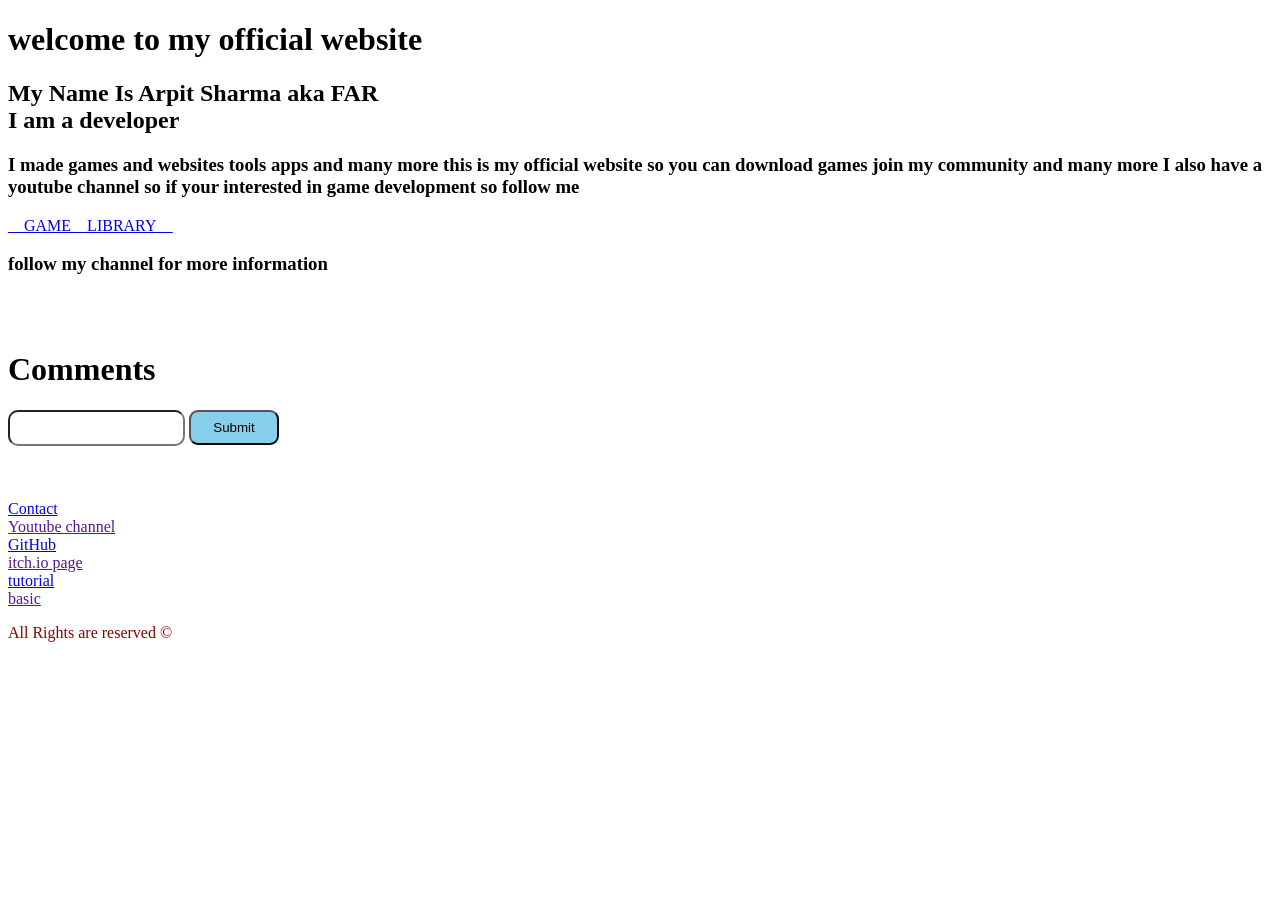
==== index.html @ 273e8f90 "Add files via upload" ====
<!DOCTYPE html>
<html>

<head>
  <meta charset="UTF-8">
  <meta name="viewport" content="width=device-width, initial-scale=1">
  <title>FAR'S offcial website</title>
<link rel="stylesheet" href="style.css"/>
</head>

<body>
  <h1>welcome to my official website</h1>
  <h2>My Name Is Arpit Sharma aka FAR <br> I am a developer</h2>
  <h3>I made games and websites tools apps and many more this is my official website so you can download games join my community and many more I also have a youtube channel so if your interested in game development so follow me</h3>
  <a class="" href="games.html">__GAME__LIBRARY__</a>
  <br>
  <h3>follow my channel for more information</h3>
  <br>
  <br>
  <h1>Comments</h1>
  <input id="ct">
  <button id="bt">Submit</button>
  <br>
  <br>
  <br>
  <br>
  <a href="https://androime442@gmail.com">Contact</a><br>
  <a href="">Youtube channel</a><br>
  <a href="#">GitHub</a><br>
  <a href="">itch.io page</a><br>
  <a href="#">tutorial</a><br>
  <a href="">basic</a><br>
  <p id="rights">All Rights are reserved ©</p>
</body>
<script src="#"></script>
</html>
---- style.css ----
#bt{
  background-color: skyblue;
  border-radius: 9px;
  height: 35px;
  width: 90px;
}
#ct{
  border-radius: 10px;
  height: 30px;
}
#rights{
  color: darkred;
}
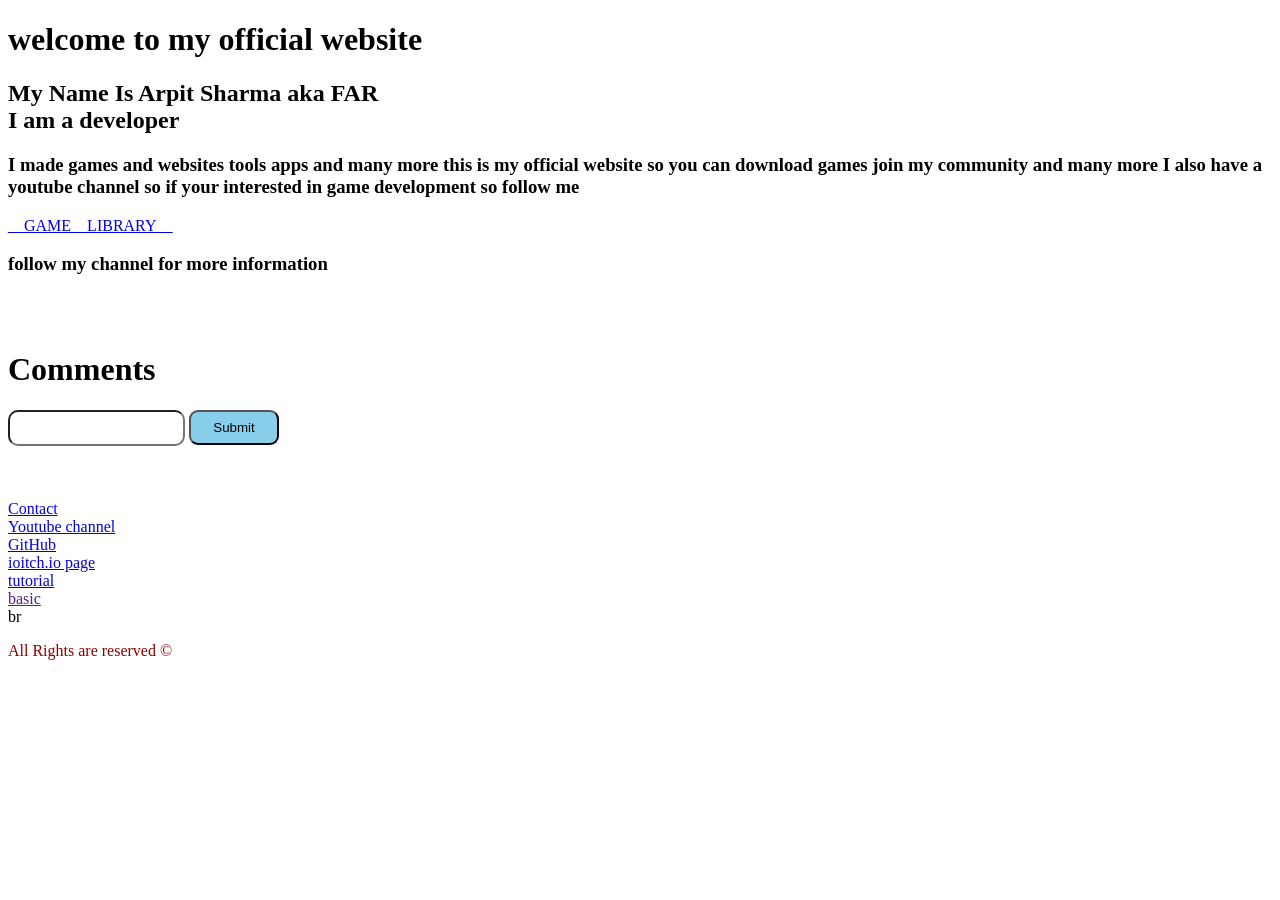
==== commit 0b2d6ccc: "Index.html" ====
--- a/index.html
+++ b/index.html
@@ -25,12 +25,11 @@
   <br>
   <br>
   <a href="https://androime442@gmail.com">Contact</a><br>
-  <a href="">Youtube channel</a><br>
-  <a href="#">GitHub</a><br>
-  <a href="">itch.io page</a><br>
+  <a href="https://youtube.com/@gamesofarpit?si=MCaGYerpH4C7myNg">Youtube channel</a><br>
+  <a href="page">GitHub</a><br>
+  <a href="itch.io/arpit games/">ioitch.io page</a><br>
   <a href="#">tutorial</a><br>
-  <a href="">basic</a><br>
-  <p id="rights">All Rights are reserved ©</p>
+  <a href="">basic</a><br>br <p id="rights">All Rights are reserved ©</p>
 </body>
-<script src="#"></script>
-</html>+<script src="main.js"></script>
+</html>
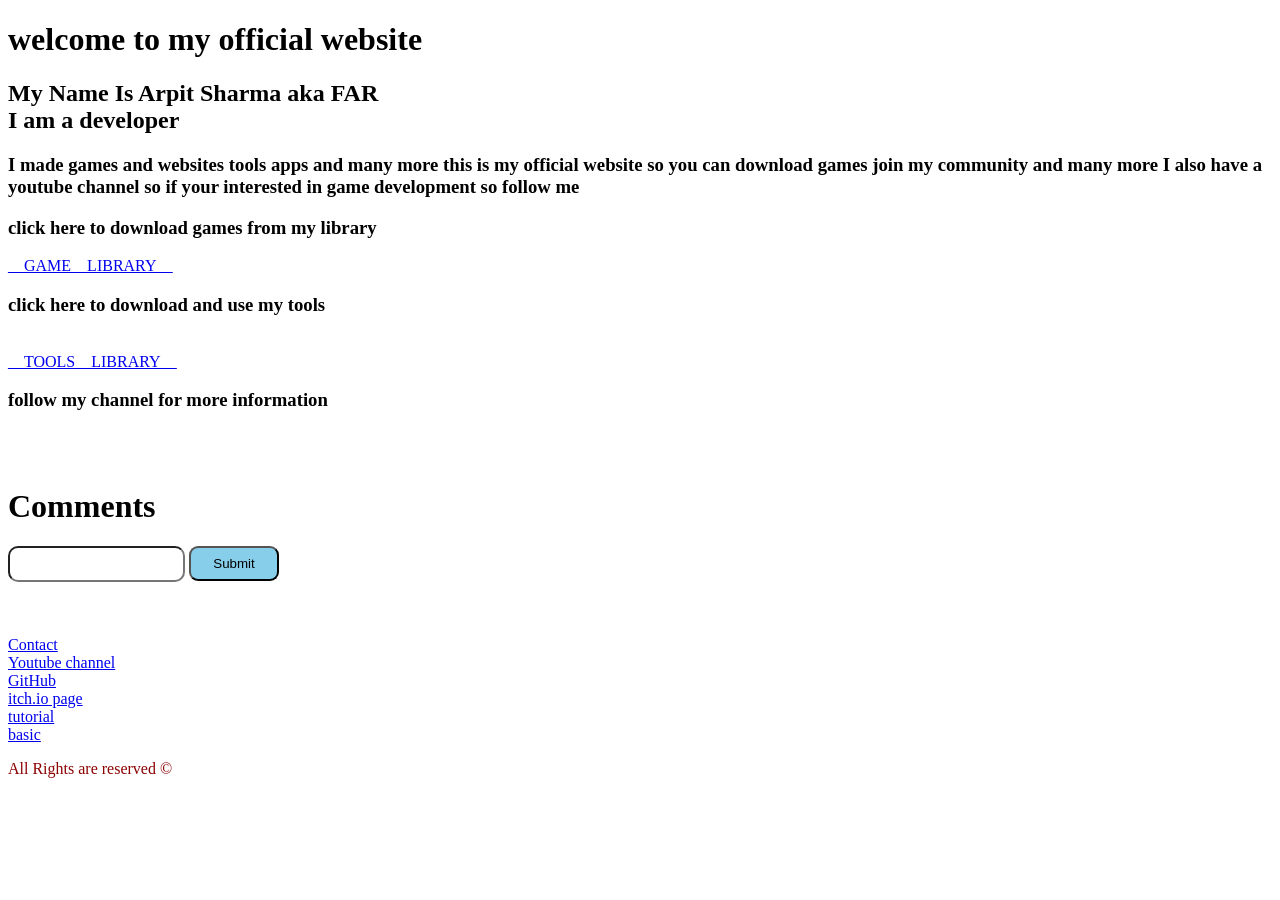
==== commit aa6e729f: "New" ====
--- a/index.html
+++ b/index.html
@@ -12,8 +12,12 @@
   <h1>welcome to my official website</h1>
   <h2>My Name Is Arpit Sharma aka FAR <br> I am a developer</h2>
   <h3>I made games and websites tools apps and many more this is my official website so you can download games join my community and many more I also have a youtube channel so if your interested in game development so follow me</h3>
+  <h3>click here to download games from my library</h3>
   <a class="" href="games.html">__GAME__LIBRARY__</a>
   <br>
+  <h3>click here to download and use my tools</h3>
+  <br>
+  <a href="tools.html">__TOOLS__LIBRARY__</a>
   <h3>follow my channel for more information</h3>
   <br>
   <br>
@@ -25,11 +29,12 @@
   <br>
   <br>
   <a href="https://androime442@gmail.com">Contact</a><br>
-  <a href="https://youtube.com/@gamesofarpit?si=MCaGYerpH4C7myNg">Youtube channel</a><br>
-  <a href="page">GitHub</a><br>
-  <a href="itch.io/arpit games/">ioitch.io page</a><br>
-  <a href="#">tutorial</a><br>
-  <a href="">basic</a><br>br <p id="rights">All Rights are reserved ©</p>
+  <a href="https://www.youtube.com/@gamesofarpit">Youtube channel</a><br>
+  <a href="https://github.com/androime442-blip">GitHub</a><br>
+  <a href="https://androime442-blip.itch.io/">itch.io page</a><br>
+  <a href="https://www.youtube.com/@gamesofarpit">tutorial</a><br>
+  <a href="#">basic</a><br>
+  <p id="rights">All Rights are reserved ©</p>
 </body>
 <script src="main.js"></script>
-</html>
+</html>
--- a/style.css
+++ b/style.css
@@ -10,4 +10,7 @@
 }
 #rights{
   color: darkred;
+}
+#link12{
+  color: blue;
 }
